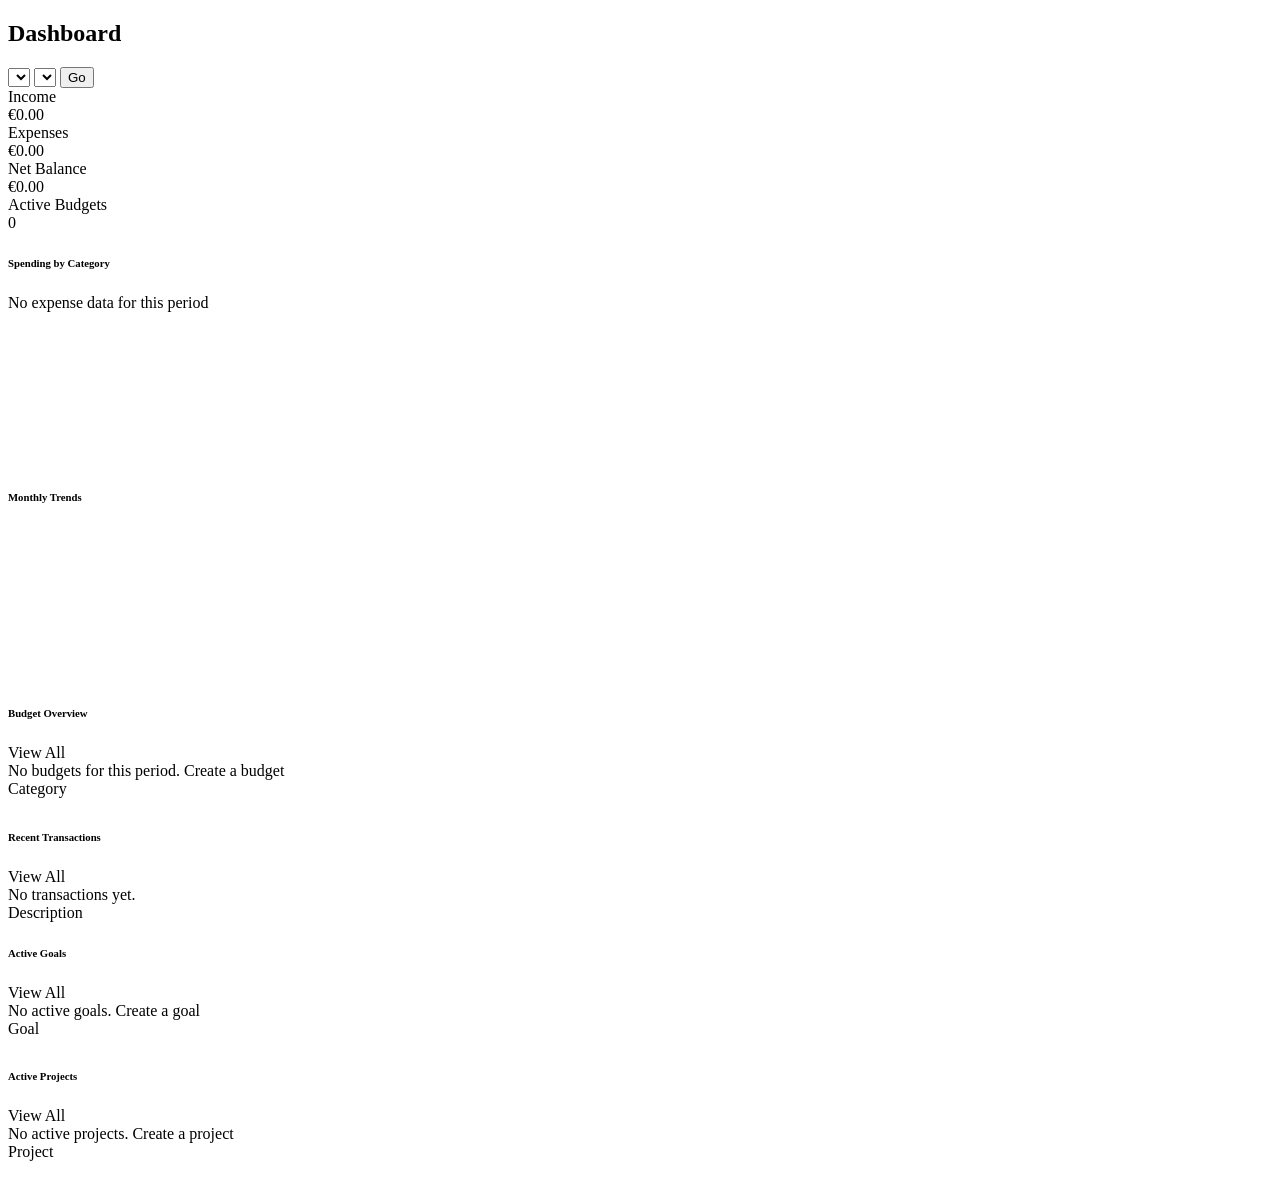
==== src/main/resources/templates/dashboard/index.html @ 00676eb9 "Create local-first personal finance application with Spring Boot, Thymeleaf, and Spring Modulith" ====
<!DOCTYPE html>
<html xmlns:th="http://www.thymeleaf.org"
      xmlns:layout="http://www.ultraq.net.nz/thymeleaf/layout"
      layout:decorate="~{layout}"
      lang="en">
<head>
    <title th:text="${pageTitle}">Dashboard</title>
</head>
<body>
<layout:fragment name="content">

    <!-- Page Header -->
    <div class="d-flex justify-content-between align-items-center mb-4">
        <h2 class="mb-0"><i class="bi bi-speedometer2 me-2 text-primary"></i>Dashboard</h2>
        <!-- Month/Year selector -->
        <form class="d-flex gap-2" method="get" th:action="@{/}">
            <select name="month" class="form-select form-select-sm" style="width:auto">
                <option th:each="m : ${#numbers.sequence(1,12)}"
                        th:value="${m}"
                        th:text="${#temporals.format(#temporals.createDate(selectedYear, m, 1), 'MMMM')}"
                        th:selected="${m == selectedMonth}">
                </option>
            </select>
            <select name="year" class="form-select form-select-sm" style="width:auto">
                <option th:each="y : ${#numbers.sequence(selectedYear - 3, selectedYear + 1)}"
                        th:value="${y}" th:text="${y}" th:selected="${y == selectedYear}">
                </option>
            </select>
            <button class="btn btn-sm btn-outline-primary" type="submit">Go</button>
        </form>
    </div>

    <!-- KPI Cards -->
    <div class="row g-3 mb-4">
        <div class="col-sm-6 col-xl-3">
            <div class="card border-0 shadow-sm h-100">
                <div class="card-body">
                    <div class="d-flex align-items-center">
                        <div class="flex-shrink-0 me-3 rounded-circle p-3 bg-success bg-opacity-10">
                            <i class="bi bi-arrow-down-circle-fill text-success fs-4"></i>
                        </div>
                        <div>
                            <div class="text-muted small">Income</div>
                            <div class="fw-bold fs-5 text-success"
                                 th:text="${#numbers.formatDecimal(data.totalIncome, 1, 2)} + ' €'">€0.00</div>
                        </div>
                    </div>
                </div>
            </div>
        </div>
        <div class="col-sm-6 col-xl-3">
            <div class="card border-0 shadow-sm h-100">
                <div class="card-body">
                    <div class="d-flex align-items-center">
                        <div class="flex-shrink-0 me-3 rounded-circle p-3 bg-danger bg-opacity-10">
                            <i class="bi bi-arrow-up-circle-fill text-danger fs-4"></i>
                        </div>
                        <div>
                            <div class="text-muted small">Expenses</div>
                            <div class="fw-bold fs-5 text-danger"
                                 th:text="${#numbers.formatDecimal(data.totalExpenses, 1, 2)} + ' €'">€0.00</div>
                        </div>
                    </div>
                </div>
            </div>
        </div>
        <div class="col-sm-6 col-xl-3">
            <div class="card border-0 shadow-sm h-100">
                <div class="card-body">
                    <div class="d-flex align-items-center">
                        <div class="flex-shrink-0 me-3 rounded-circle p-3 bg-primary bg-opacity-10">
                            <i class="bi bi-cash-stack text-primary fs-4"></i>
                        </div>
                        <div>
                            <div class="text-muted small">Net Balance</div>
                            <div class="fw-bold fs-5"
                                 th:classappend="${data.netBalance.compareTo(T(java.math.BigDecimal).ZERO) >= 0 ? 'text-success' : 'text-danger'}"
                                 th:text="${#numbers.formatDecimal(data.netBalance, 1, 2)} + ' €'">€0.00</div>
                        </div>
                    </div>
                </div>
            </div>
        </div>
        <div class="col-sm-6 col-xl-3">
            <div class="card border-0 shadow-sm h-100">
                <div class="card-body">
                    <div class="d-flex align-items-center">
                        <div class="flex-shrink-0 me-3 rounded-circle p-3 bg-warning bg-opacity-10">
                            <i class="bi bi-wallet2 text-warning fs-4"></i>
                        </div>
                        <div>
                            <div class="text-muted small">Active Budgets</div>
                            <div class="fw-bold fs-5 text-dark"
                                 th:text="${#maps.size(data.budgetOverview)}">0</div>
                        </div>
                    </div>
                </div>
            </div>
        </div>
    </div>

    <!-- Charts Row -->
    <div class="row g-3 mb-4">
        <!-- Spending by Category Pie Chart -->
        <div class="col-lg-5">
            <div class="card border-0 shadow-sm h-100">
                <div class="card-header bg-white border-0 pb-0">
                    <h6 class="mb-0 fw-semibold"><i class="bi bi-pie-chart me-2 text-primary"></i>Spending by Category</h6>
                </div>
                <div class="card-body d-flex align-items-center justify-content-center">
                    <div th:if="${data.expensesByCategory.isEmpty()}" class="text-muted text-center py-4">
                        <i class="bi bi-inbox fs-2 d-block mb-2"></i>No expense data for this period
                    </div>
                    <canvas th:unless="${data.expensesByCategory.isEmpty()}" id="categoryPieChart"
                            style="max-height: 280px;"></canvas>
                </div>
            </div>
        </div>

        <!-- Monthly Trends Bar Chart -->
        <div class="col-lg-7">
            <div class="card border-0 shadow-sm h-100">
                <div class="card-header bg-white border-0 pb-0">
                    <h6 class="mb-0 fw-semibold"><i class="bi bi-bar-chart me-2 text-primary"></i>Monthly Trends <span th:text="${selectedYear}" class="text-muted fw-normal"></span></h6>
                </div>
                <div class="card-body">
                    <canvas id="monthlyBarChart" style="max-height: 280px;"></canvas>
                </div>
            </div>
        </div>
    </div>

    <!-- Budget Overview + Recent Transactions -->
    <div class="row g-3 mb-4">
        <!-- Budget Overview -->
        <div class="col-lg-6">
            <div class="card border-0 shadow-sm h-100">
                <div class="card-header bg-white border-0 pb-0 d-flex justify-content-between align-items-center">
                    <h6 class="mb-0 fw-semibold"><i class="bi bi-wallet2 me-2 text-primary"></i>Budget Overview</h6>
                    <a th:href="@{/budgets}" class="btn btn-sm btn-outline-primary">View All</a>
                </div>
                <div class="card-body">
                    <div th:if="${data.budgetOverview.isEmpty()}" class="text-muted text-center py-3">
                        <i class="bi bi-inbox d-block mb-2"></i>No budgets for this period.
                        <a th:href="@{/budgets/new}" class="d-block mt-1">Create a budget</a>
                    </div>
                    <div th:unless="${data.budgetOverview.isEmpty()}">
                        <div th:each="entry : ${data.budgetOverview}" class="mb-3">
                            <div class="d-flex justify-content-between mb-1">
                                <span class="small fw-semibold" th:text="${entry.key.category.name}">Category</span>
                                <span class="small"
                                      th:classappend="${entry.value.compareTo(entry.key.limitAmount) > 0 ? 'text-danger fw-bold' : 'text-muted'}"
                                      th:text="${#numbers.formatDecimal(entry.value, 1, 2)} + ' / ' + ${#numbers.formatDecimal(entry.key.limitAmount, 1, 2)} + ' €'">
                                </span>
                            </div>
                            <div class="progress" style="height: 8px;">
                                <div class="progress-bar"
                                     th:classappend="${entry.value.compareTo(entry.key.limitAmount) > 0 ? 'bg-danger' : (entry.value.compareTo(entry.key.limitAmount.multiply(T(java.math.BigDecimal).valueOf(0.8))) > 0 ? 'bg-warning' : 'bg-success')}"
                                     th:style="'width: ' + ${T(java.lang.Math).min(100, entry.value.multiply(T(java.math.BigDecimal).valueOf(100)).divide(entry.key.limitAmount, 0, T(java.math.RoundingMode).HALF_UP).intValue())} + '%'">
                                </div>
                            </div>
                        </div>
                    </div>
                </div>
            </div>
        </div>

        <!-- Recent Transactions -->
        <div class="col-lg-6">
            <div class="card border-0 shadow-sm h-100">
                <div class="card-header bg-white border-0 pb-0 d-flex justify-content-between align-items-center">
                    <h6 class="mb-0 fw-semibold"><i class="bi bi-clock-history me-2 text-primary"></i>Recent Transactions</h6>
                    <a th:href="@{/transactions}" class="btn btn-sm btn-outline-primary">View All</a>
                </div>
                <div class="card-body p-0">
                    <div th:if="${data.recentTransactions.isEmpty()}" class="text-muted text-center py-4">
                        <i class="bi bi-inbox d-block mb-2"></i>No transactions yet.
                    </div>
                    <div class="list-group list-group-flush" th:unless="${data.recentTransactions.isEmpty()}">
                        <div class="list-group-item px-3 py-2" th:each="tx : ${data.recentTransactions}">
                            <div class="d-flex justify-content-between align-items-center">
                                <div class="d-flex align-items-center gap-2">
                                    <i class="bi fs-5"
                                       th:classappend="${tx.type.name() == 'INCOME' ? 'bi-arrow-down-circle-fill text-success' : 'bi-arrow-up-circle-fill text-danger'}"></i>
                                    <div>
                                        <div class="small fw-semibold" th:text="${tx.description}">Description</div>
                                        <div class="text-muted" style="font-size: 0.75rem"
                                             th:text="${tx.category != null ? tx.category.name : ''} + ' · ' + ${#temporals.format(tx.date, 'dd MMM')}">
                                        </div>
                                    </div>
                                </div>
                                <span class="fw-semibold"
                                      th:classappend="${tx.type.name() == 'INCOME' ? 'text-success' : 'text-danger'}"
                                      th:text="${(tx.type.name() == 'INCOME' ? '+' : '-') + #numbers.formatDecimal(tx.amount, 1, 2)} + ' €'">
                                </span>
                            </div>
                        </div>
                    </div>
                </div>
            </div>
        </div>
    </div>

    <!-- Goals + Projects Row -->
    <div class="row g-3">
        <!-- Active Goals -->
        <div class="col-lg-6">
            <div class="card border-0 shadow-sm h-100">
                <div class="card-header bg-white border-0 pb-0 d-flex justify-content-between align-items-center">
                    <h6 class="mb-0 fw-semibold"><i class="bi bi-trophy me-2 text-primary"></i>Active Goals</h6>
                    <a th:href="@{/goals}" class="btn btn-sm btn-outline-primary">View All</a>
                </div>
                <div class="card-body">
                    <div th:if="${data.activeGoals.isEmpty()}" class="text-muted text-center py-3">
                        <i class="bi bi-inbox d-block mb-2"></i>No active goals.
                        <a th:href="@{/goals/new}" class="d-block mt-1">Create a goal</a>
                    </div>
                    <div th:each="goal : ${data.activeGoals}" class="mb-3">
                        <div class="d-flex justify-content-between mb-1">
                            <span class="small fw-semibold" th:text="${goal.name}">Goal</span>
                            <span class="small text-muted"
                                  th:text="${#numbers.formatDecimal(goal.currentAmount, 1, 2)} + ' / ' + ${#numbers.formatDecimal(goal.targetAmount, 1, 2)} + ' €'">
                            </span>
                        </div>
                        <div class="progress" style="height: 8px;">
                            <div class="progress-bar bg-primary"
                                 th:style="'width: ' + ${goal.progressPercent} + '%'"></div>
                        </div>
                        <div class="text-muted mt-1" style="font-size: 0.75rem"
                             th:text="${goal.progressPercent} + '% complete'">
                        </div>
                    </div>
                </div>
            </div>
        </div>

        <!-- Active Projects -->
        <div class="col-lg-6">
            <div class="card border-0 shadow-sm h-100">
                <div class="card-header bg-white border-0 pb-0 d-flex justify-content-between align-items-center">
                    <h6 class="mb-0 fw-semibold"><i class="bi bi-kanban me-2 text-primary"></i>Active Projects</h6>
                    <a th:href="@{/projects}" class="btn btn-sm btn-outline-primary">View All</a>
                </div>
                <div class="card-body">
                    <div th:if="${data.activeProjects.isEmpty()}" class="text-muted text-center py-3">
                        <i class="bi bi-inbox d-block mb-2"></i>No active projects.
                        <a th:href="@{/projects/new}" class="d-block mt-1">Create a project</a>
                    </div>
                    <div th:each="project : ${data.activeProjects}" class="mb-3">
                        <div class="d-flex justify-content-between mb-1">
                            <span class="small fw-semibold" th:text="${project.name}">Project</span>
                            <span class="badge"
                                  th:classappend="${project.status.name() == 'IN_PROGRESS' ? 'bg-warning text-dark' : 'bg-secondary'}"
                                  th:text="${project.status.name().replace('_', ' ')}">
                            </span>
                        </div>
                        <div class="progress" style="height: 8px;">
                            <div class="progress-bar bg-warning"
                                 th:style="'width: ' + ${project.progressPercent} + '%'"></div>
                        </div>
                        <div class="text-muted mt-1" style="font-size: 0.75rem"
                             th:text="${project.progressPercent} + '% · Est: ' + ${#numbers.formatDecimal(project.estimatedCost, 1, 2)} + ' €'">
                        </div>
                    </div>
                </div>
            </div>
        </div>
    </div>

</layout:fragment>

<layout:fragment name="scripts">
<script th:inline="javascript">
    /*<![CDATA[*/
    const categoryLabels = /*[[${categoryLabels}]]*/ [];
    const categoryValues = /*[[${categoryValues}]]*/ [];
    const monthlyIncomeValues = /*[[${monthlyIncomeValues}]]*/ [];
    const monthlyExpenseValues = /*[[${monthlyExpenseValues}]]*/ [];
    /*]]>*/

    const MONTH_LABELS = ['Jan', 'Feb', 'Mar', 'Apr', 'May', 'Jun',
                          'Jul', 'Aug', 'Sep', 'Oct', 'Nov', 'Dec'];

    const PIE_COLORS = [
        '#0d6efd', '#6610f2', '#6f42c1', '#d63384', '#dc3545',
        '#fd7e14', '#ffc107', '#198754', '#20c997', '#0dcaf0',
        '#6c757d', '#343a40'
    ];

    // Pie chart
    const pieCtx = document.getElementById('categoryPieChart');
    if (pieCtx && categoryLabels.length > 0) {
        new Chart(pieCtx, {
            type: 'pie',
            data: {
                labels: categoryLabels,
                datasets: [{
                    data: categoryValues,
                    backgroundColor: PIE_COLORS.slice(0, categoryLabels.length),
                    borderWidth: 2,
                    borderColor: '#fff'
                }]
            },
            options: {
                responsive: true,
                plugins: {
                    legend: { position: 'right', labels: { boxWidth: 12, font: { size: 11 } } },
                    tooltip: {
                        callbacks: {
                            label: (ctx) => ` ${ctx.label}: €${ctx.parsed.toFixed(2)}`
                        }
                    }
                }
            }
        });
    }

    // Bar chart
    const barCtx = document.getElementById('monthlyBarChart');
    if (barCtx) {
        new Chart(barCtx, {
            type: 'bar',
            data: {
                labels: MONTH_LABELS,
                datasets: [
                    {
                        label: 'Income',
                        data: monthlyIncomeValues,
                        backgroundColor: 'rgba(25, 135, 84, 0.7)',
                        borderColor: 'rgba(25, 135, 84, 1)',
                        borderWidth: 1
                    },
                    {
                        label: 'Expenses',
                        data: monthlyExpenseValues,
                        backgroundColor: 'rgba(220, 53, 69, 0.7)',
                        borderColor: 'rgba(220, 53, 69, 1)',
                        borderWidth: 1
                    }
                ]
            },
            options: {
                responsive: true,
                scales: {
                    y: {
                        beginAtZero: true,
                        ticks: {
                            callback: (val) => '€' + val.toLocaleString()
                        }
                    }
                },
                plugins: {
                    legend: { position: 'top' },
                    tooltip: {
                        callbacks: {
                            label: (ctx) => ` ${ctx.dataset.label}: €${ctx.parsed.y.toFixed(2)}`
                        }
                    }
                }
            }
        });
    }
</script>
</layout:fragment>
</body>
</html>
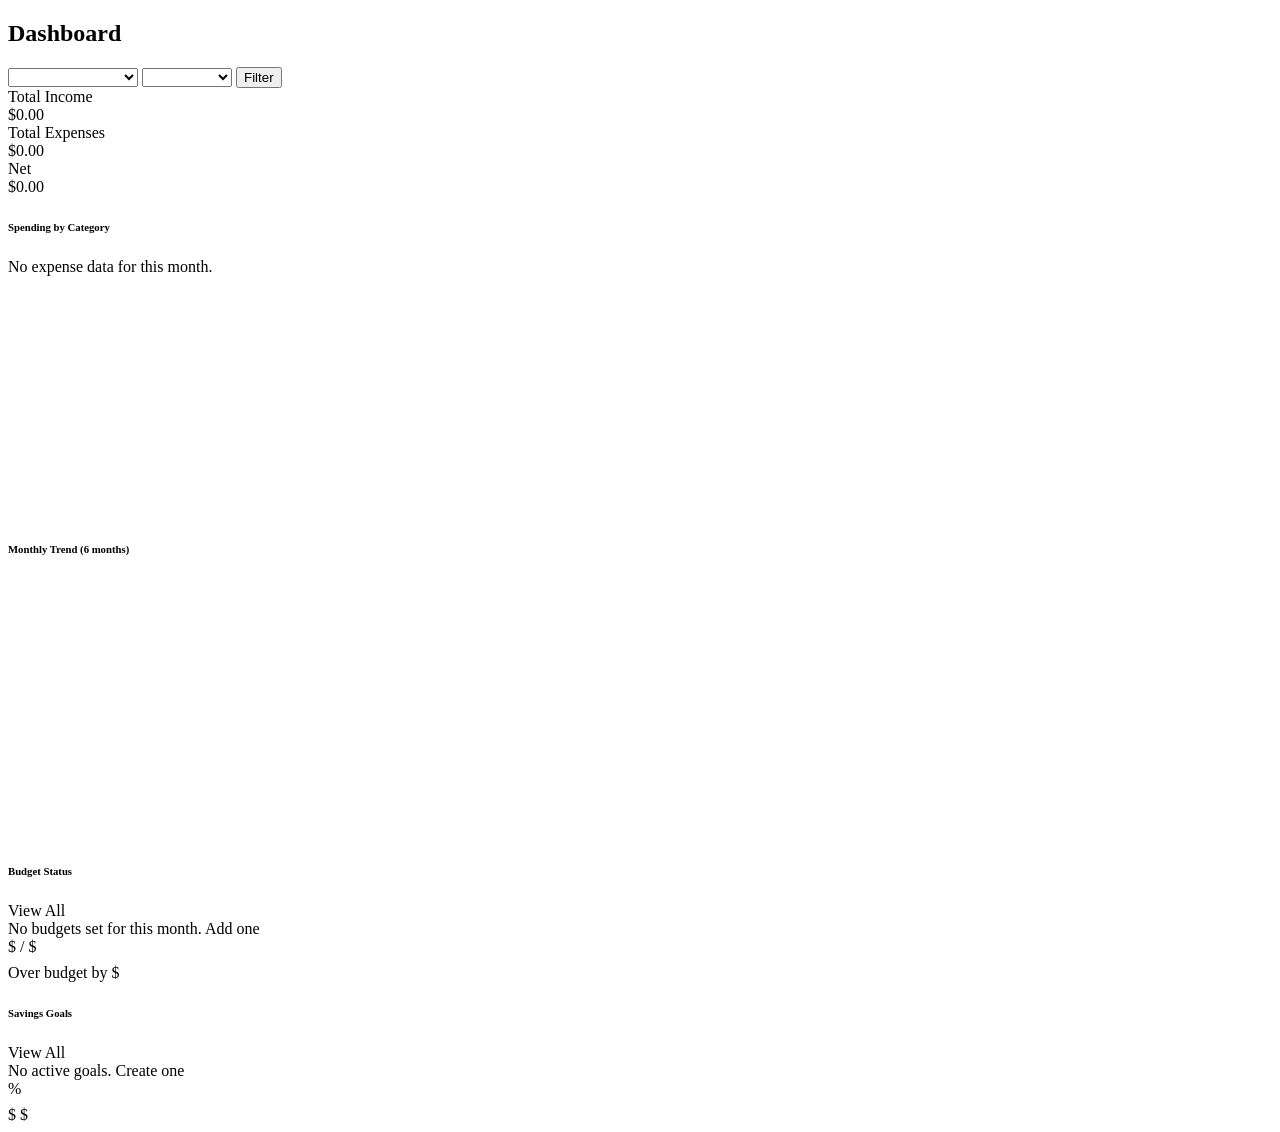
==== commit aa575997: "feat: FinanceBoard - complete local-first personal finance application - Spring Boot 3.3 + Thymeleaf" ====
--- a/src/main/resources/templates/dashboard/index.html
+++ b/src/main/resources/templates/dashboard/index.html
@@ -1,98 +1,73 @@
 <!DOCTYPE html>
 <html xmlns:th="http://www.thymeleaf.org"
-      xmlns:layout="http://www.ultraq.net.nz/thymeleaf/layout"
-      layout:decorate="~{layout}"
-      lang="en">
-<head>
-    <title th:text="${pageTitle}">Dashboard</title>
-</head>
+      th:replace="~{fragments/layout :: layout('Dashboard - FinanceBoard', ~{::content}, 'dashboard')}">
 <body>
-<layout:fragment name="content">
-
-    <!-- Page Header -->
+<th:block th:fragment="content">
+
+    <!-- Header Row -->
     <div class="d-flex justify-content-between align-items-center mb-4">
         <h2 class="mb-0"><i class="bi bi-speedometer2 me-2 text-primary"></i>Dashboard</h2>
-        <!-- Month/Year selector -->
-        <form class="d-flex gap-2" method="get" th:action="@{/}">
-            <select name="month" class="form-select form-select-sm" style="width:auto">
+        <form class="d-flex gap-2 align-items-center" method="get" th:action="@{/dashboard}">
+            <select name="month" class="form-select form-select-sm" style="width:130px">
                 <option th:each="m : ${#numbers.sequence(1,12)}"
                         th:value="${m}"
-                        th:text="${#temporals.format(#temporals.createDate(selectedYear, m, 1), 'MMMM')}"
-                        th:selected="${m == selectedMonth}">
-                </option>
+                        th:text="${#temporals.format(#temporals.create(data.year, m, 1), 'MMMM')}"
+                        th:selected="${m == data.month}"></option>
             </select>
-            <select name="year" class="form-select form-select-sm" style="width:auto">
-                <option th:each="y : ${#numbers.sequence(selectedYear - 3, selectedYear + 1)}"
-                        th:value="${y}" th:text="${y}" th:selected="${y == selectedYear}">
-                </option>
+            <select name="year" class="form-select form-select-sm" style="width:90px">
+                <option th:each="yr : ${#numbers.sequence(currentYear - 3, currentYear)}"
+                        th:value="${yr}" th:text="${yr}"
+                        th:selected="${yr == data.year}"></option>
             </select>
-            <button class="btn btn-sm btn-outline-primary" type="submit">Go</button>
+            <button class="btn btn-sm btn-outline-primary" type="submit">
+                <i class="bi bi-funnel me-1"></i>Filter
+            </button>
         </form>
     </div>
 
     <!-- KPI Cards -->
     <div class="row g-3 mb-4">
-        <div class="col-sm-6 col-xl-3">
-            <div class="card border-0 shadow-sm h-100">
-                <div class="card-body">
-                    <div class="d-flex align-items-center">
-                        <div class="flex-shrink-0 me-3 rounded-circle p-3 bg-success bg-opacity-10">
-                            <i class="bi bi-arrow-down-circle-fill text-success fs-4"></i>
-                        </div>
-                        <div>
-                            <div class="text-muted small">Income</div>
-                            <div class="fw-bold fs-5 text-success"
-                                 th:text="${#numbers.formatDecimal(data.totalIncome, 1, 2)} + ' €'">€0.00</div>
-                        </div>
-                    </div>
-                </div>
-            </div>
-        </div>
-        <div class="col-sm-6 col-xl-3">
-            <div class="card border-0 shadow-sm h-100">
-                <div class="card-body">
-                    <div class="d-flex align-items-center">
-                        <div class="flex-shrink-0 me-3 rounded-circle p-3 bg-danger bg-opacity-10">
-                            <i class="bi bi-arrow-up-circle-fill text-danger fs-4"></i>
-                        </div>
-                        <div>
-                            <div class="text-muted small">Expenses</div>
-                            <div class="fw-bold fs-5 text-danger"
-                                 th:text="${#numbers.formatDecimal(data.totalExpenses, 1, 2)} + ' €'">€0.00</div>
-                        </div>
-                    </div>
-                </div>
-            </div>
-        </div>
-        <div class="col-sm-6 col-xl-3">
-            <div class="card border-0 shadow-sm h-100">
-                <div class="card-body">
-                    <div class="d-flex align-items-center">
-                        <div class="flex-shrink-0 me-3 rounded-circle p-3 bg-primary bg-opacity-10">
-                            <i class="bi bi-cash-stack text-primary fs-4"></i>
-                        </div>
-                        <div>
-                            <div class="text-muted small">Net Balance</div>
-                            <div class="fw-bold fs-5"
-                                 th:classappend="${data.netBalance.compareTo(T(java.math.BigDecimal).ZERO) >= 0 ? 'text-success' : 'text-danger'}"
-                                 th:text="${#numbers.formatDecimal(data.netBalance, 1, 2)} + ' €'">€0.00</div>
-                        </div>
-                    </div>
-                </div>
-            </div>
-        </div>
-        <div class="col-sm-6 col-xl-3">
-            <div class="card border-0 shadow-sm h-100">
-                <div class="card-body">
-                    <div class="d-flex align-items-center">
-                        <div class="flex-shrink-0 me-3 rounded-circle p-3 bg-warning bg-opacity-10">
-                            <i class="bi bi-wallet2 text-warning fs-4"></i>
-                        </div>
-                        <div>
-                            <div class="text-muted small">Active Budgets</div>
-                            <div class="fw-bold fs-5 text-dark"
-                                 th:text="${#maps.size(data.budgetOverview)}">0</div>
-                        </div>
+        <div class="col-md-4">
+            <div class="card border-0 shadow-sm h-100">
+                <div class="card-body d-flex align-items-center">
+                    <div class="rounded-circle bg-success bg-opacity-10 p-3 me-3">
+                        <i class="bi bi-arrow-down-circle text-success fs-4"></i>
+                    </div>
+                    <div>
+                        <div class="text-muted small">Total Income</div>
+                        <div class="fw-bold fs-5 text-success" th:text="'$' + ${#numbers.formatDecimal(data.totalIncome, 1, 2)}">$0.00</div>
+                    </div>
+                </div>
+            </div>
+        </div>
+        <div class="col-md-4">
+            <div class="card border-0 shadow-sm h-100">
+                <div class="card-body d-flex align-items-center">
+                    <div class="rounded-circle bg-danger bg-opacity-10 p-3 me-3">
+                        <i class="bi bi-arrow-up-circle text-danger fs-4"></i>
+                    </div>
+                    <div>
+                        <div class="text-muted small">Total Expenses</div>
+                        <div class="fw-bold fs-5 text-danger" th:text="'$' + ${#numbers.formatDecimal(data.totalExpense, 1, 2)}">$0.00</div>
+                    </div>
+                </div>
+            </div>
+        </div>
+        <div class="col-md-4">
+            <div class="card border-0 shadow-sm h-100">
+                <div class="card-body d-flex align-items-center">
+                    <div th:class="${data.netPositive}
+                        ? 'rounded-circle bg-primary bg-opacity-10 p-3 me-3'
+                        : 'rounded-circle bg-warning bg-opacity-10 p-3 me-3'">
+                        <i th:class="${data.netPositive}
+                            ? 'bi bi-graph-up text-primary fs-4'
+                            : 'bi bi-graph-down text-warning fs-4'"></i>
+                    </div>
+                    <div>
+                        <div class="text-muted small">Net</div>
+                        <div th:class="${data.netPositive}
+                            ? 'fw-bold fs-5 text-primary' : 'fw-bold fs-5 text-warning'"
+                             th:text="'$' + ${#numbers.formatDecimal(data.netAmount, 1, 2)}">$0.00</div>
                     </div>
                 </div>
             </div>
@@ -101,266 +76,163 @@
 
     <!-- Charts Row -->
     <div class="row g-3 mb-4">
-        <!-- Spending by Category Pie Chart -->
-        <div class="col-lg-5">
-            <div class="card border-0 shadow-sm h-100">
-                <div class="card-header bg-white border-0 pb-0">
-                    <h6 class="mb-0 fw-semibold"><i class="bi bi-pie-chart me-2 text-primary"></i>Spending by Category</h6>
-                </div>
-                <div class="card-body d-flex align-items-center justify-content-center">
-                    <div th:if="${data.expensesByCategory.isEmpty()}" class="text-muted text-center py-4">
-                        <i class="bi bi-inbox fs-2 d-block mb-2"></i>No expense data for this period
-                    </div>
-                    <canvas th:unless="${data.expensesByCategory.isEmpty()}" id="categoryPieChart"
-                            style="max-height: 280px;"></canvas>
-                </div>
-            </div>
-        </div>
-
-        <!-- Monthly Trends Bar Chart -->
-        <div class="col-lg-7">
-            <div class="card border-0 shadow-sm h-100">
-                <div class="card-header bg-white border-0 pb-0">
-                    <h6 class="mb-0 fw-semibold"><i class="bi bi-bar-chart me-2 text-primary"></i>Monthly Trends <span th:text="${selectedYear}" class="text-muted fw-normal"></span></h6>
+        <!-- Expense by Category (Pie) -->
+        <div class="col-md-5">
+            <div class="card border-0 shadow-sm h-100">
+                <div class="card-header bg-transparent border-0 pb-0">
+                    <h6 class="mb-0"><i class="bi bi-pie-chart me-2 text-primary"></i>Spending by Category</h6>
+                </div>
+                <div class="card-body d-flex justify-content-center">
+                    <div style="position:relative; height:260px; width:100%">
+                        <canvas id="categoryPieChart"></canvas>
+                    </div>
+                </div>
+            </div>
+        </div>
+        <!-- Monthly Trend (Bar) -->
+        <div class="col-md-7">
+            <div class="card border-0 shadow-sm h-100">
+                <div class="card-header bg-transparent border-0 pb-0">
+                    <h6 class="mb-0"><i class="bi bi-bar-chart me-2 text-primary"></i>Monthly Trend (6 months)</h6>
                 </div>
                 <div class="card-body">
-                    <canvas id="monthlyBarChart" style="max-height: 280px;"></canvas>
-                </div>
-            </div>
-        </div>
-    </div>
-
-    <!-- Budget Overview + Recent Transactions -->
-    <div class="row g-3 mb-4">
-        <!-- Budget Overview -->
-        <div class="col-lg-6">
-            <div class="card border-0 shadow-sm h-100">
-                <div class="card-header bg-white border-0 pb-0 d-flex justify-content-between align-items-center">
-                    <h6 class="mb-0 fw-semibold"><i class="bi bi-wallet2 me-2 text-primary"></i>Budget Overview</h6>
-                    <a th:href="@{/budgets}" class="btn btn-sm btn-outline-primary">View All</a>
+                    <div style="position:relative; height:260px">
+                        <canvas id="trendBarChart"></canvas>
+                    </div>
+                </div>
+            </div>
+        </div>
+    </div>
+
+    <!-- Budgets & Goals Row -->
+    <div class="row g-3">
+        <!-- Budget Summary -->
+        <div class="col-md-6">
+            <div class="card border-0 shadow-sm h-100">
+                <div class="card-header bg-transparent border-0 d-flex justify-content-between align-items-center">
+                    <h6 class="mb-0"><i class="bi bi-wallet2 me-2 text-primary"></i>Budget Status</h6>
+                    <a th:href="@{/budgets}" class="btn btn-sm btn-outline-secondary">View All</a>
                 </div>
                 <div class="card-body">
-                    <div th:if="${data.budgetOverview.isEmpty()}" class="text-muted text-center py-3">
-                        <i class="bi bi-inbox d-block mb-2"></i>No budgets for this period.
-                        <a th:href="@{/budgets/new}" class="d-block mt-1">Create a budget</a>
-                    </div>
-                    <div th:unless="${data.budgetOverview.isEmpty()}">
-                        <div th:each="entry : ${data.budgetOverview}" class="mb-3">
-                            <div class="d-flex justify-content-between mb-1">
-                                <span class="small fw-semibold" th:text="${entry.key.category.name}">Category</span>
-                                <span class="small"
-                                      th:classappend="${entry.value.compareTo(entry.key.limitAmount) > 0 ? 'text-danger fw-bold' : 'text-muted'}"
-                                      th:text="${#numbers.formatDecimal(entry.value, 1, 2)} + ' / ' + ${#numbers.formatDecimal(entry.key.limitAmount, 1, 2)} + ' €'">
-                                </span>
-                            </div>
-                            <div class="progress" style="height: 8px;">
-                                <div class="progress-bar"
-                                     th:classappend="${entry.value.compareTo(entry.key.limitAmount) > 0 ? 'bg-danger' : (entry.value.compareTo(entry.key.limitAmount.multiply(T(java.math.BigDecimal).valueOf(0.8))) > 0 ? 'bg-warning' : 'bg-success')}"
-                                     th:style="'width: ' + ${T(java.lang.Math).min(100, entry.value.multiply(T(java.math.BigDecimal).valueOf(100)).divide(entry.key.limitAmount, 0, T(java.math.RoundingMode).HALF_UP).intValue())} + '%'">
-                                </div>
-                            </div>
-                        </div>
-                    </div>
-                </div>
-            </div>
-        </div>
-
-        <!-- Recent Transactions -->
-        <div class="col-lg-6">
-            <div class="card border-0 shadow-sm h-100">
-                <div class="card-header bg-white border-0 pb-0 d-flex justify-content-between align-items-center">
-                    <h6 class="mb-0 fw-semibold"><i class="bi bi-clock-history me-2 text-primary"></i>Recent Transactions</h6>
-                    <a th:href="@{/transactions}" class="btn btn-sm btn-outline-primary">View All</a>
-                </div>
-                <div class="card-body p-0">
-                    <div th:if="${data.recentTransactions.isEmpty()}" class="text-muted text-center py-4">
-                        <i class="bi bi-inbox d-block mb-2"></i>No transactions yet.
-                    </div>
-                    <div class="list-group list-group-flush" th:unless="${data.recentTransactions.isEmpty()}">
-                        <div class="list-group-item px-3 py-2" th:each="tx : ${data.recentTransactions}">
-                            <div class="d-flex justify-content-between align-items-center">
-                                <div class="d-flex align-items-center gap-2">
-                                    <i class="bi fs-5"
-                                       th:classappend="${tx.type.name() == 'INCOME' ? 'bi-arrow-down-circle-fill text-success' : 'bi-arrow-up-circle-fill text-danger'}"></i>
-                                    <div>
-                                        <div class="small fw-semibold" th:text="${tx.description}">Description</div>
-                                        <div class="text-muted" style="font-size: 0.75rem"
-                                             th:text="${tx.category != null ? tx.category.name : ''} + ' · ' + ${#temporals.format(tx.date, 'dd MMM')}">
-                                        </div>
-                                    </div>
-                                </div>
-                                <span class="fw-semibold"
-                                      th:classappend="${tx.type.name() == 'INCOME' ? 'text-success' : 'text-danger'}"
-                                      th:text="${(tx.type.name() == 'INCOME' ? '+' : '-') + #numbers.formatDecimal(tx.amount, 1, 2)} + ' €'">
-                                </span>
-                            </div>
-                        </div>
-                    </div>
-                </div>
-            </div>
-        </div>
-    </div>
-
-    <!-- Goals + Projects Row -->
-    <div class="row g-3">
-        <!-- Active Goals -->
-        <div class="col-lg-6">
-            <div class="card border-0 shadow-sm h-100">
-                <div class="card-header bg-white border-0 pb-0 d-flex justify-content-between align-items-center">
-                    <h6 class="mb-0 fw-semibold"><i class="bi bi-trophy me-2 text-primary"></i>Active Goals</h6>
-                    <a th:href="@{/goals}" class="btn btn-sm btn-outline-primary">View All</a>
+                    <div th:if="${#lists.isEmpty(data.budgetStatuses)}" class="text-muted text-center py-3">
+                        No budgets set for this month.
+                        <a th:href="@{/budgets/new}">Add one</a>
+                    </div>
+                    <div th:each="bs : ${data.budgetStatuses}" class="mb-3">
+                        <div class="d-flex justify-content-between small mb-1">
+                            <span th:text="${bs.categoryName}" class="fw-semibold"></span>
+                            <span th:class="${bs.overBudget} ? 'text-danger fw-bold' : 'text-muted'">
+                                $<span th:text="${#numbers.formatDecimal(bs.spentAmount, 1, 2)}"></span>
+                                / $<span th:text="${#numbers.formatDecimal(bs.limitAmount, 1, 2)}"></span>
+                            </span>
+                        </div>
+                        <div class="progress" style="height:8px">
+                            <div th:class="${bs.progressBarClass}"
+                                 th:style="'width:' + ${bs.usagePercentCapped} + '%'"
+                                 role="progressbar"></div>
+                        </div>
+                        <div th:if="${bs.overBudget}" class="text-danger small mt-1">
+                            <i class="bi bi-exclamation-triangle-fill me-1"></i>
+                            Over budget by $<span th:text="${#numbers.formatDecimal(bs.spentAmount.subtract(bs.limitAmount).abs(), 1, 2)}"></span>
+                        </div>
+                    </div>
+                </div>
+            </div>
+        </div>
+
+        <!-- Goals Summary -->
+        <div class="col-md-6">
+            <div class="card border-0 shadow-sm h-100">
+                <div class="card-header bg-transparent border-0 d-flex justify-content-between align-items-center">
+                    <h6 class="mb-0"><i class="bi bi-trophy me-2 text-primary"></i>Savings Goals</h6>
+                    <a th:href="@{/goals}" class="btn btn-sm btn-outline-secondary">View All</a>
                 </div>
                 <div class="card-body">
-                    <div th:if="${data.activeGoals.isEmpty()}" class="text-muted text-center py-3">
-                        <i class="bi bi-inbox d-block mb-2"></i>No active goals.
-                        <a th:href="@{/goals/new}" class="d-block mt-1">Create a goal</a>
+                    <div th:if="${#lists.isEmpty(data.activeGoals)}" class="text-muted text-center py-3">
+                        No active goals. <a th:href="@{/goals/new}">Create one</a>
                     </div>
                     <div th:each="goal : ${data.activeGoals}" class="mb-3">
-                        <div class="d-flex justify-content-between mb-1">
-                            <span class="small fw-semibold" th:text="${goal.name}">Goal</span>
-                            <span class="small text-muted"
-                                  th:text="${#numbers.formatDecimal(goal.currentAmount, 1, 2)} + ' / ' + ${#numbers.formatDecimal(goal.targetAmount, 1, 2)} + ' €'">
+                        <div class="d-flex justify-content-between small mb-1">
+                            <span th:text="${goal.name}" class="fw-semibold"></span>
+                            <span class="text-muted">
+                                <span th:text="${goal.progressPercentInt}"></span>%
                             </span>
                         </div>
-                        <div class="progress" style="height: 8px;">
+                        <div class="progress" style="height:8px">
                             <div class="progress-bar bg-primary"
-                                 th:style="'width: ' + ${goal.progressPercent} + '%'"></div>
-                        </div>
-                        <div class="text-muted mt-1" style="font-size: 0.75rem"
-                             th:text="${goal.progressPercent} + '% complete'">
-                        </div>
-                    </div>
-                </div>
-            </div>
-        </div>
-
-        <!-- Active Projects -->
-        <div class="col-lg-6">
-            <div class="card border-0 shadow-sm h-100">
-                <div class="card-header bg-white border-0 pb-0 d-flex justify-content-between align-items-center">
-                    <h6 class="mb-0 fw-semibold"><i class="bi bi-kanban me-2 text-primary"></i>Active Projects</h6>
-                    <a th:href="@{/projects}" class="btn btn-sm btn-outline-primary">View All</a>
-                </div>
-                <div class="card-body">
-                    <div th:if="${data.activeProjects.isEmpty()}" class="text-muted text-center py-3">
-                        <i class="bi bi-inbox d-block mb-2"></i>No active projects.
-                        <a th:href="@{/projects/new}" class="d-block mt-1">Create a project</a>
-                    </div>
-                    <div th:each="project : ${data.activeProjects}" class="mb-3">
-                        <div class="d-flex justify-content-between mb-1">
-                            <span class="small fw-semibold" th:text="${project.name}">Project</span>
-                            <span class="badge"
-                                  th:classappend="${project.status.name() == 'IN_PROGRESS' ? 'bg-warning text-dark' : 'bg-secondary'}"
-                                  th:text="${project.status.name().replace('_', ' ')}">
-                            </span>
-                        </div>
-                        <div class="progress" style="height: 8px;">
-                            <div class="progress-bar bg-warning"
-                                 th:style="'width: ' + ${project.progressPercent} + '%'"></div>
-                        </div>
-                        <div class="text-muted mt-1" style="font-size: 0.75rem"
-                             th:text="${project.progressPercent} + '% · Est: ' + ${#numbers.formatDecimal(project.estimatedCost, 1, 2)} + ' €'">
-                        </div>
-                    </div>
-                </div>
-            </div>
-        </div>
-    </div>
-
-</layout:fragment>
-
-<layout:fragment name="scripts">
-<script th:inline="javascript">
-    /*<![CDATA[*/
-    const categoryLabels = /*[[${categoryLabels}]]*/ [];
-    const categoryValues = /*[[${categoryValues}]]*/ [];
-    const monthlyIncomeValues = /*[[${monthlyIncomeValues}]]*/ [];
-    const monthlyExpenseValues = /*[[${monthlyExpenseValues}]]*/ [];
-    /*]]>*/
-
-    const MONTH_LABELS = ['Jan', 'Feb', 'Mar', 'Apr', 'May', 'Jun',
-                          'Jul', 'Aug', 'Sep', 'Oct', 'Nov', 'Dec'];
-
-    const PIE_COLORS = [
-        '#0d6efd', '#6610f2', '#6f42c1', '#d63384', '#dc3545',
-        '#fd7e14', '#ffc107', '#198754', '#20c997', '#0dcaf0',
-        '#6c757d', '#343a40'
-    ];
-
-    // Pie chart
-    const pieCtx = document.getElementById('categoryPieChart');
-    if (pieCtx && categoryLabels.length > 0) {
-        new Chart(pieCtx, {
-            type: 'pie',
-            data: {
-                labels: categoryLabels,
-                datasets: [{
-                    data: categoryValues,
-                    backgroundColor: PIE_COLORS.slice(0, categoryLabels.length),
-                    borderWidth: 2,
-                    borderColor: '#fff'
-                }]
-            },
-            options: {
-                responsive: true,
-                plugins: {
-                    legend: { position: 'right', labels: { boxWidth: 12, font: { size: 11 } } },
-                    tooltip: {
-                        callbacks: {
-                            label: (ctx) => ` ${ctx.label}: €${ctx.parsed.toFixed(2)}`
+                                 th:class="${goal.progressBarClass}"
+                                 th:style="'width:' + ${goal.progressPercentInt} + '%'"
+                                 role="progressbar"></div>
+                        </div>
+                        <div class="d-flex justify-content-between small text-muted mt-1">
+                            <span>$<span th:text="${#numbers.formatDecimal(goal.currentAmount, 1, 2)}"></span></span>
+                            <span>$<span th:text="${#numbers.formatDecimal(goal.targetAmount, 1, 2)}"></span></span>
+                        </div>
+                    </div>
+                </div>
+            </div>
+        </div>
+    </div>
+
+    <!-- Chart.js initialization -->
+    <script th:inline="javascript">
+        (function() {
+            // Pie Chart: Expenses by Category
+            const pieLabels = [];
+            const pieData = [];
+            const pieColors = [];
+            /*[# th:each="entry : ${data.expensesByCategory}"]*/
+            pieLabels.push(/*[[${entry.key}]]*/ 'Category');
+            pieData.push(/*[[${entry.value}]]*/ 0);
+            pieColors.push(/*[[${data.categoryColors.get(entry.key) ?: '#6c757d'}]]*/ '#6c757d');
+            /*[/]*/
+
+            if (pieData.length > 0 && pieData.some(v => v > 0)) {
+                new Chart(document.getElementById('categoryPieChart'), {
+                    type: 'doughnut',
+                    data: {
+                        labels: pieLabels,
+                        datasets: [{ data: pieData, backgroundColor: pieColors, borderWidth: 2 }]
+                    },
+                    options: {
+                        responsive: true,
+                        maintainAspectRatio: false,
+                        plugins: {
+                            legend: { position: 'right', labels: { boxWidth: 12, font: { size: 12 } } }
                         }
                     }
-                }
+                });
+            } else {
+                const el = document.getElementById('categoryPieChart');
+                if (el) el.parentElement.innerHTML = '<p class="text-muted text-center pt-5">No expense data for this month.</p>';
             }
-        });
-    }
-
-    // Bar chart
-    const barCtx = document.getElementById('monthlyBarChart');
-    if (barCtx) {
-        new Chart(barCtx, {
-            type: 'bar',
-            data: {
-                labels: MONTH_LABELS,
-                datasets: [
-                    {
-                        label: 'Income',
-                        data: monthlyIncomeValues,
-                        backgroundColor: 'rgba(25, 135, 84, 0.7)',
-                        borderColor: 'rgba(25, 135, 84, 1)',
-                        borderWidth: 1
-                    },
-                    {
-                        label: 'Expenses',
-                        data: monthlyExpenseValues,
-                        backgroundColor: 'rgba(220, 53, 69, 0.7)',
-                        borderColor: 'rgba(220, 53, 69, 1)',
-                        borderWidth: 1
-                    }
-                ]
-            },
-            options: {
-                responsive: true,
-                scales: {
-                    y: {
-                        beginAtZero: true,
-                        ticks: {
-                            callback: (val) => '€' + val.toLocaleString()
-                        }
-                    }
+
+            // Bar Chart: Monthly Trend
+            const trendLabels = /*[[${data.trendLabels}]]*/ [];
+            const trendIncome  = /*[[${data.trendIncome}]]*/ [];
+            const trendExpense = /*[[${data.trendExpense}]]*/ [];
+
+            new Chart(document.getElementById('trendBarChart'), {
+                type: 'bar',
+                data: {
+                    labels: trendLabels,
+                    datasets: [
+                        { label: 'Income',   data: trendIncome,  backgroundColor: 'rgba(40,167,69,0.75)',  borderRadius: 4 },
+                        { label: 'Expenses', data: trendExpense, backgroundColor: 'rgba(220,53,69,0.75)', borderRadius: 4 }
+                    ]
                 },
-                plugins: {
-                    legend: { position: 'top' },
-                    tooltip: {
-                        callbacks: {
-                            label: (ctx) => ` ${ctx.dataset.label}: €${ctx.parsed.y.toFixed(2)}`
-                        }
+                options: {
+                    responsive: true,
+                    maintainAspectRatio: false,
+                    plugins: { legend: { position: 'top' } },
+                    scales: {
+                        y: { beginAtZero: true, ticks: { callback: v => '$' + Number(v).toLocaleString() } }
                     }
                 }
-            }
-        });
-    }
-</script>
-</layout:fragment>
+            });
+        })();
+    </script>
+
+</th:block>
 </body>
 </html>
